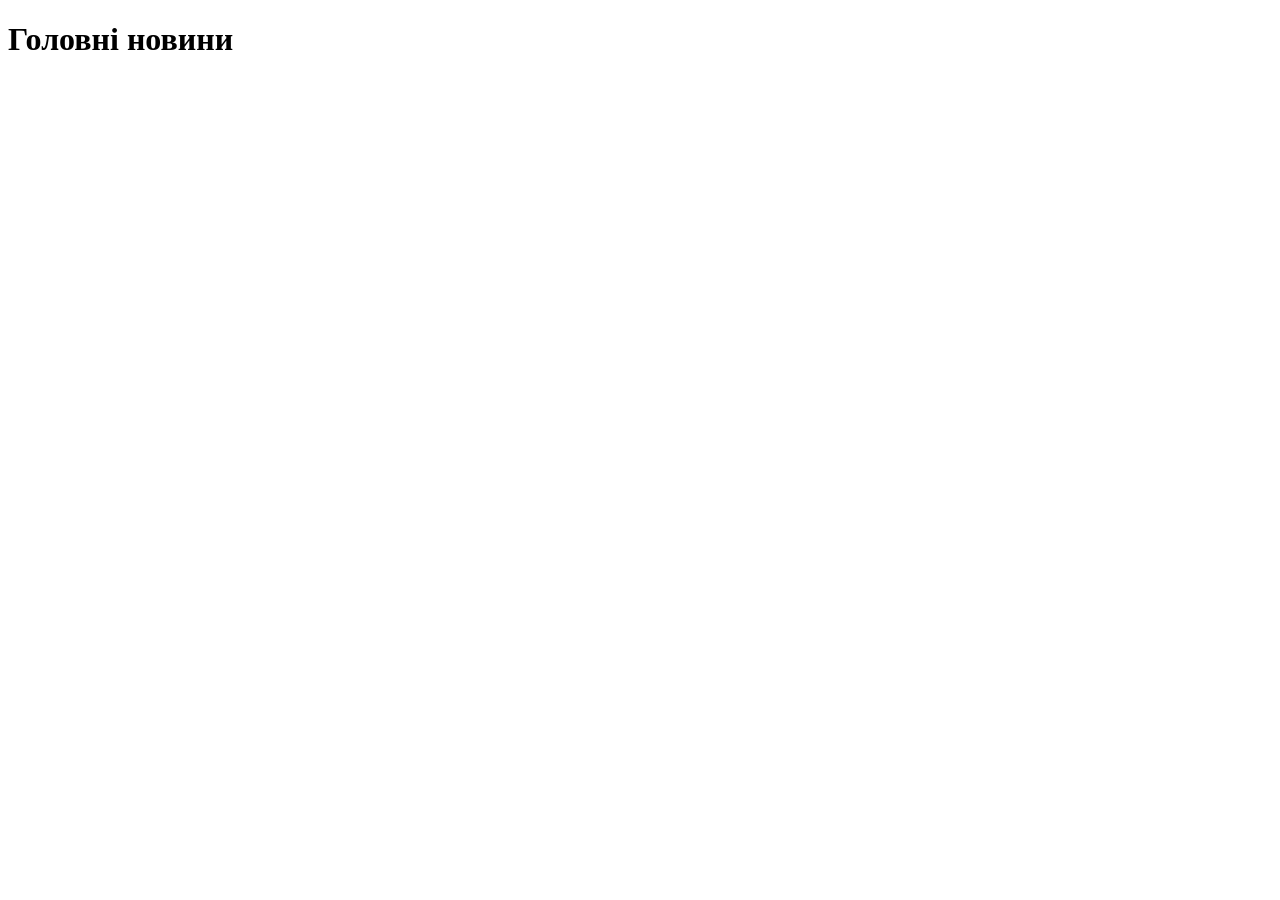
==== ipz244_kov/index.html @ 682015a8 "feat: initialize standart html structure for news page" ====
<!DOCTYPE html>
<html lang="uk">
<head>
    <meta   charset="UTF-8">
    <title>Новини</title>
    <link rel="stylesheet" href="style.css">
</head>
<body>
<header><h1>Головні новини</h1></header>
<main id="news-container"></main>
</body>
</html>
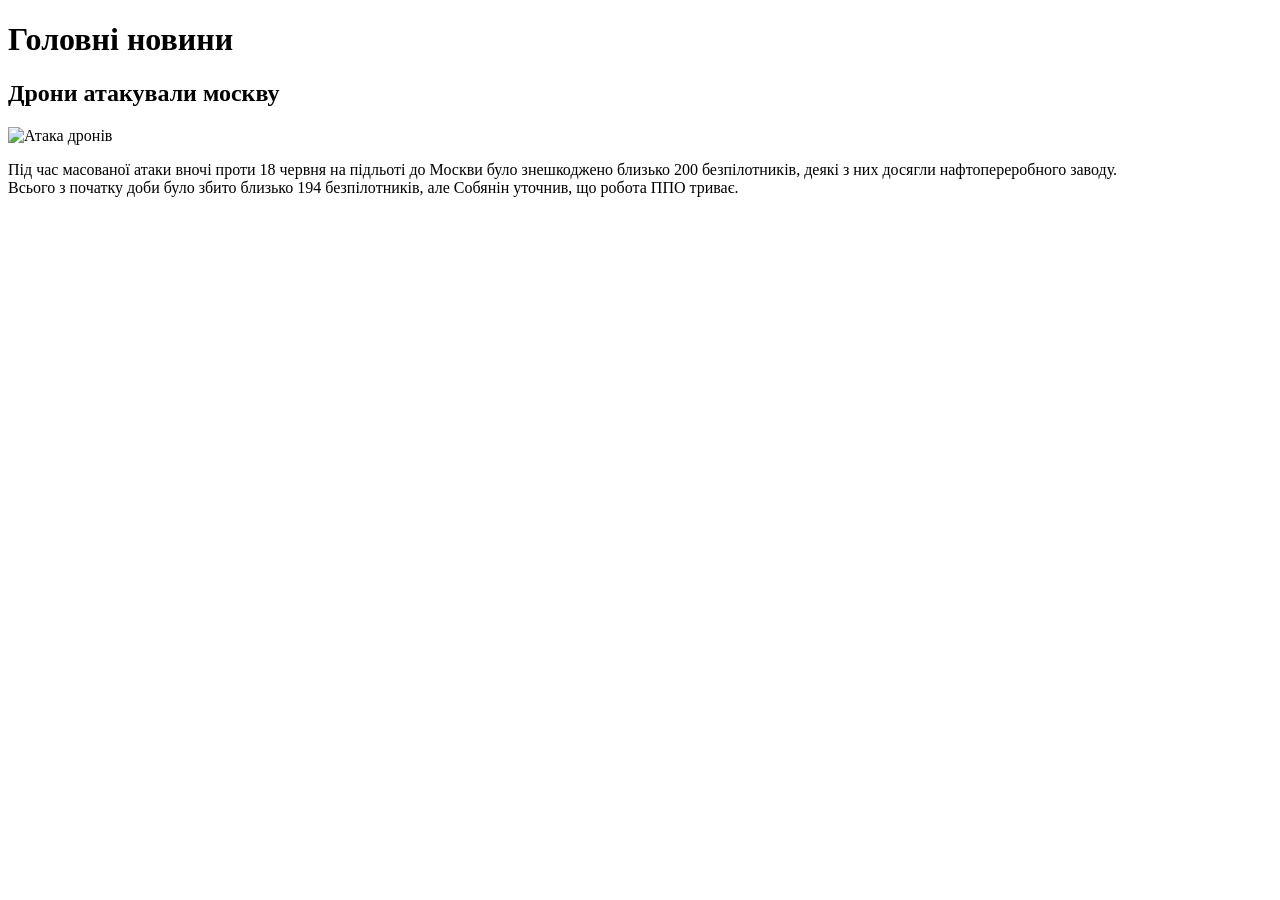
==== commit 9d4c4dba: "feat: add 1st news article" ====
--- a/ipz244_kov/index.html
+++ b/ipz244_kov/index.html
@@ -1,12 +1,24 @@
 <!DOCTYPE html>
 <html lang="uk">
 <head>
-    <meta   charset="UTF-8">
+    <meta charset="UTF-8">
     <title>Новини</title>
     <link rel="stylesheet" href="style.css">
 </head>
 <body>
 <header><h1>Головні новини</h1></header>
-<main id="news-container"></main>
+<main id="news-container">
+    <article class="new-item">
+        <h2>Дрони атакували москву</h2>
+        <img src="images/image_1_1.jpg" alt="Атака дронів">
+        <p>Під час масованої атаки вночі проти 18 червня
+            на підльоті до Москви було знешкоджено близько
+            200 безпілотників, деякі з них досягли
+            нафтопереробного заводу.
+           <br>Всього з початку доби було збито близько
+            194 безпілотників, але Собянін уточнив,
+            що робота ППО триває.</p>
+    </article>
+</main>
 </body>
 </html>
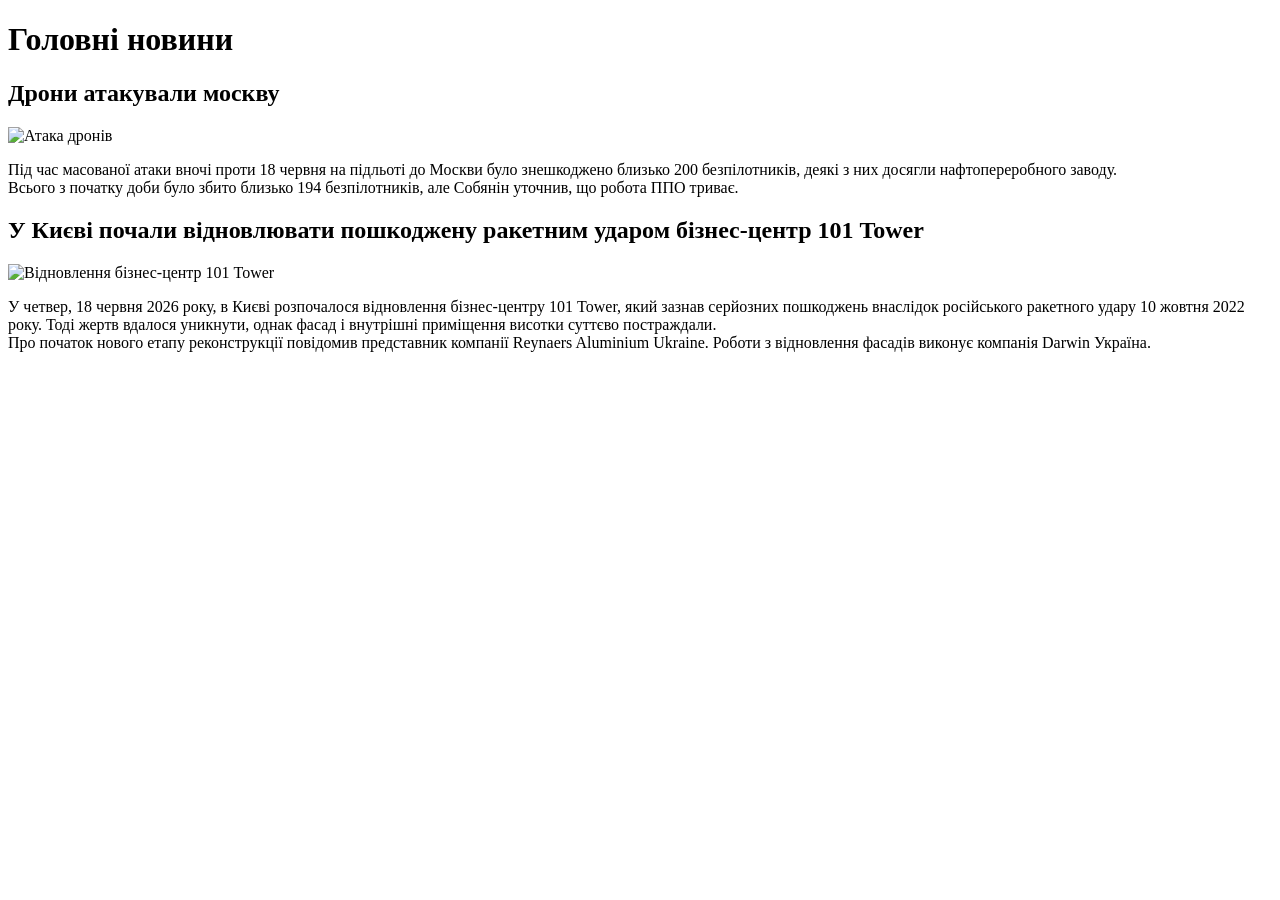
==== commit 946142d6: "feat: add 2nd news article" ====
--- a/ipz244_kov/index.html
+++ b/ipz244_kov/index.html
@@ -19,6 +19,19 @@
             194 безпілотників, але Собянін уточнив,
             що робота ППО триває.</p>
     </article>
+    <article class="new-item">
+        <h2>У Києві почали відновлювати пошкоджену ракетним ударом бізнес-центр 101 Tower</h2>
+        <img src="images/image_2.jpeg" alt="Відновлення бізнес-центр 101 Tower">
+        <p>У четвер, 18 червня 2026 року, в Києві розпочалося
+            відновлення бізнес-центру 101 Tower, який зазнав
+            серйозних пошкоджень внаслідок російського ракетного
+            удару 10 жовтня 2022 року. Тоді жертв вдалося уникнути,
+            однак фасад і внутрішні приміщення висотки суттєво
+            постраждали.
+            <br>Про початок нового етапу реконструкції
+            повідомив представник компанії Reynaers Aluminium Ukraine.
+            Роботи з відновлення фасадів виконує компанія Darwin Україна.</p>
+    </article>
 </main>
 </body>
 </html>
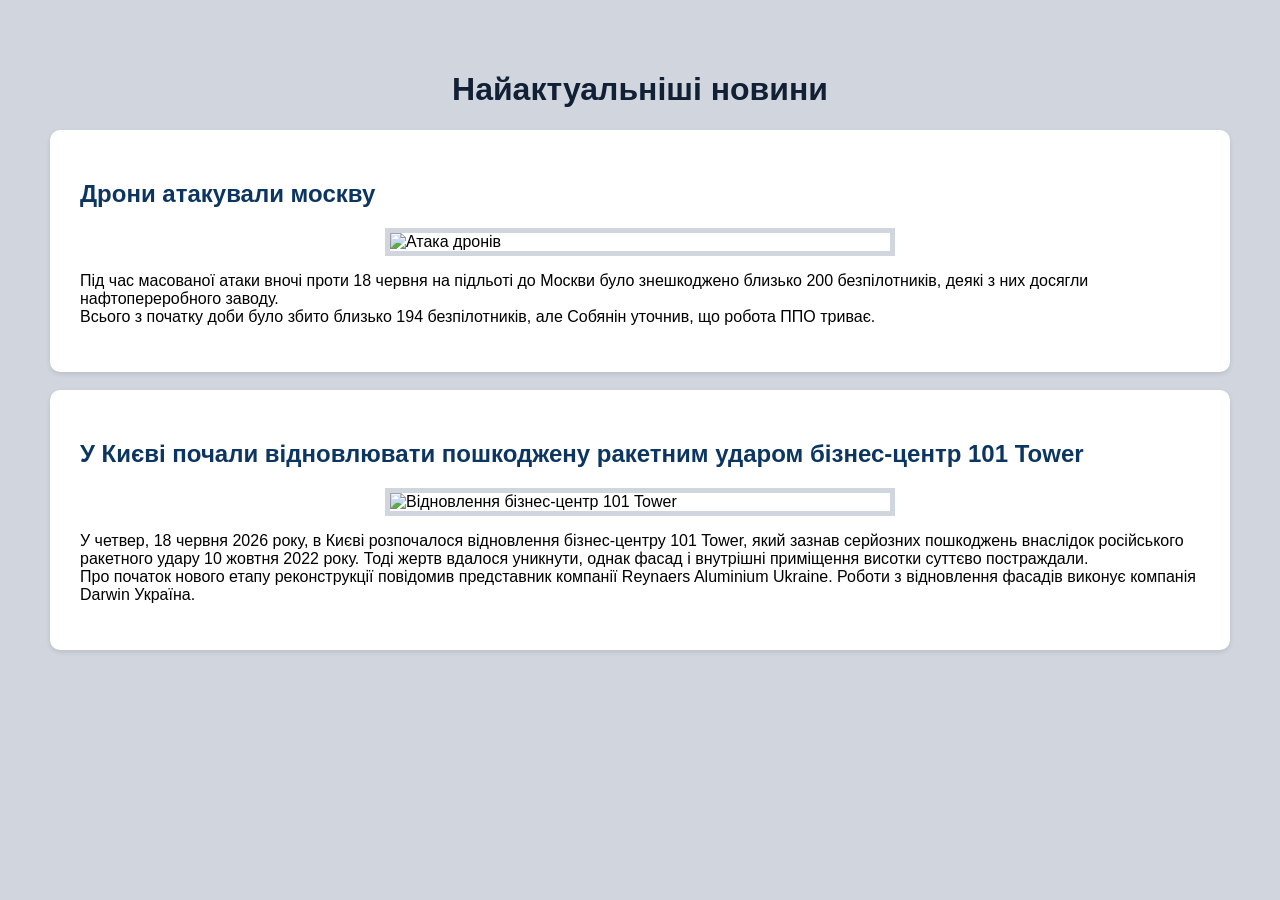
==== commit 846e7389: "feat: update main heading text in first branch" ====
--- a/ipz244_kov/index.html
+++ b/ipz244_kov/index.html
@@ -6,9 +6,9 @@
     <link rel="stylesheet" href="style.css">
 </head>
 <body>
-<header><h1>Головні новини</h1></header>
+<header><h1>Найактуальніші новини</h1></header>
 <main id="news-container">
-    <article class="new-item">
+    <article class="news-item">
         <h2>Дрони атакували москву</h2>
         <img src="images/image_1_1.jpg" alt="Атака дронів">
         <p>Під час масованої атаки вночі проти 18 червня
@@ -19,7 +19,8 @@
             194 безпілотників, але Собянін уточнив,
             що робота ППО триває.</p>
     </article>
-    <article class="new-item">
+    <br>
+    <article class="news-item">
         <h2>У Києві почали відновлювати пошкоджену ракетним ударом бізнес-центр 101 Tower</h2>
         <img src="images/image_2.jpeg" alt="Відновлення бізнес-центр 101 Tower">
         <p>У четвер, 18 червня 2026 року, в Києві розпочалося
--- a/ipz244_kov/style.css
+++ b/ipz244_kov/style.css
@@ -0,0 +1,30 @@
+body {
+    font-family: Arial, sans-serif;
+    background-color: #d0d5de;
+    margin: 10px;
+    padding: 40px;
+}
+
+header h1 {
+    text-align: center;
+    color: #112034;
+}
+.news-item h2 {
+    text-align: left;
+    color: #0c3661;
+}
+
+img {
+    display: block;
+    margin: 0 auto;
+    width: 500px;
+    object-fit: cover;
+    border: 5px solid #d0d5de;
+}
+
+.news-item {
+    background: #fff;
+    padding: 30px;
+    border-radius: 10px;
+    box-shadow: 0 2px 5px rgba(0,0,0,0.1);
+}
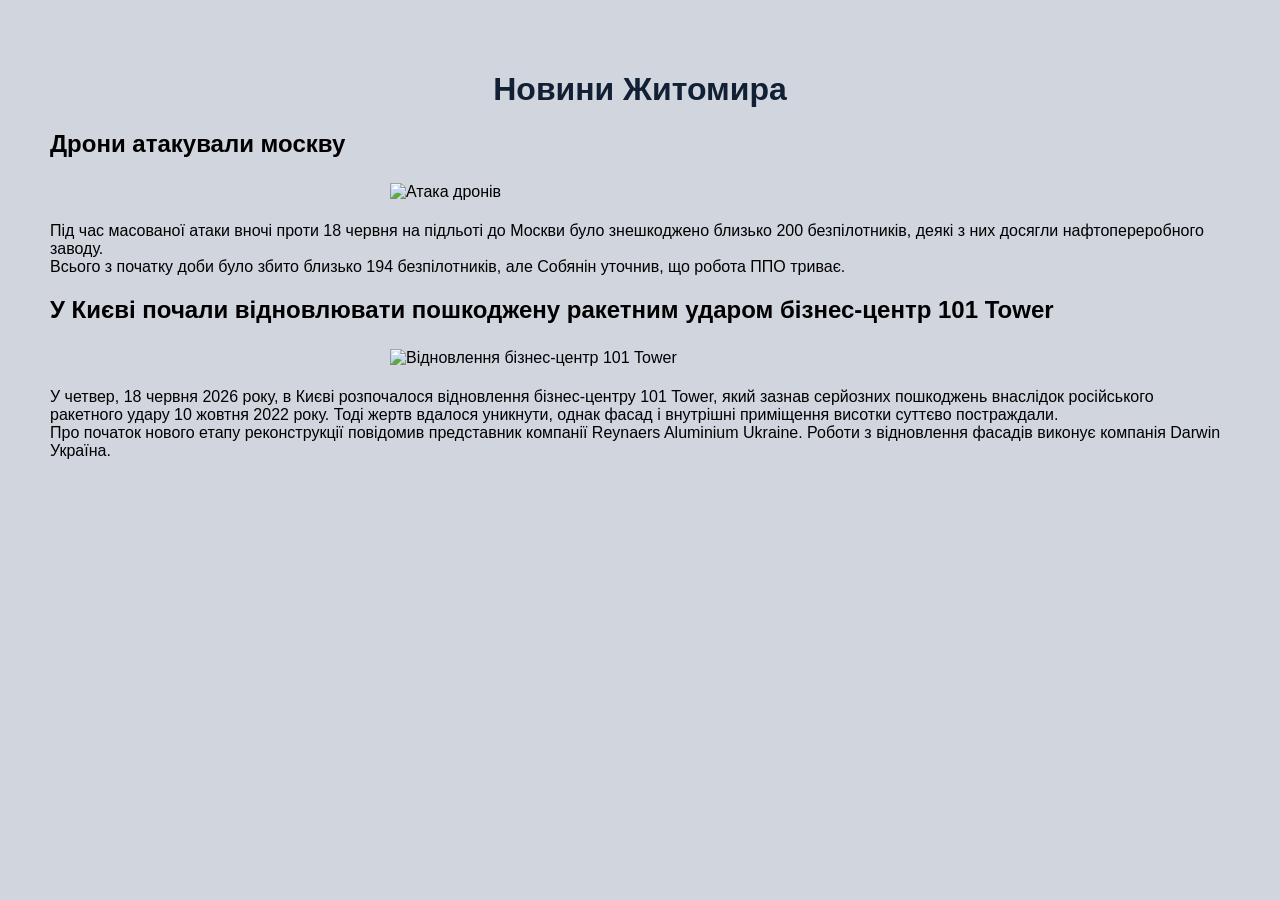
==== commit e46cfbd0: "feat: change main heading again in second branch" ====
--- a/ipz244_kov/index.html
+++ b/ipz244_kov/index.html
@@ -6,9 +6,9 @@
     <link rel="stylesheet" href="style.css">
 </head>
 <body>
-<header><h1>Найактуальніші новини</h1></header>
+<header><h1>Новини Житомира</h1></header>
 <main id="news-container">
-    <article class="news-item">
+    <article class="new-item">
         <h2>Дрони атакували москву</h2>
         <img src="images/image_1_1.jpg" alt="Атака дронів">
         <p>Під час масованої атаки вночі проти 18 червня
@@ -19,8 +19,7 @@
             194 безпілотників, але Собянін уточнив,
             що робота ППО триває.</p>
     </article>
-    <br>
-    <article class="news-item">
+    <article class="new-item">
         <h2>У Києві почали відновлювати пошкоджену ракетним ударом бізнес-центр 101 Tower</h2>
         <img src="images/image_2.jpeg" alt="Відновлення бізнес-центр 101 Tower">
         <p>У четвер, 18 червня 2026 року, в Києві розпочалося
